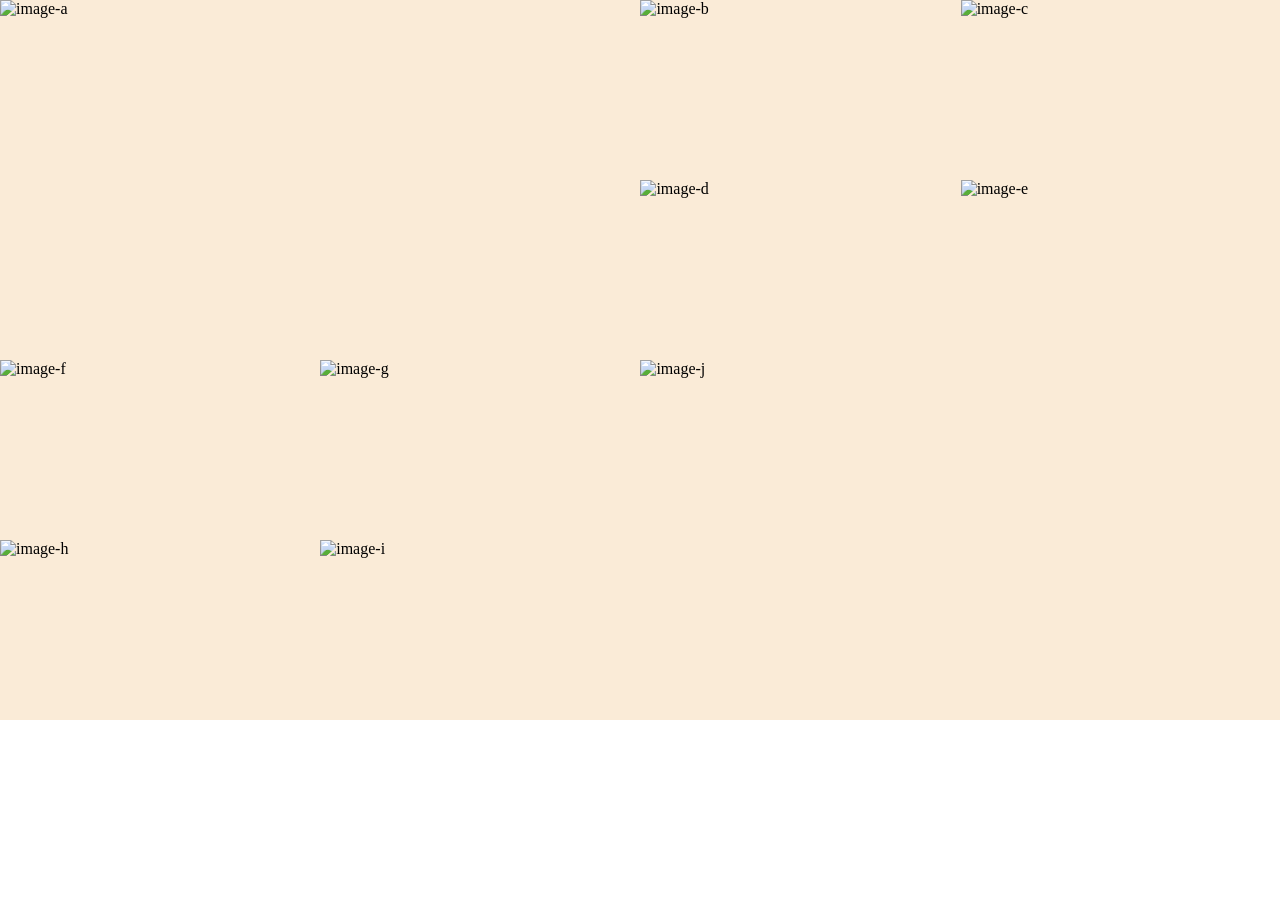
==== index.html @ 026facd8 "image-grid-htmlcss" ====
<!DOCTYPE html>
<html lang="en">
  <head>
    <meta charset="UTF-8" />
    <meta name="viewport" content="width=device-width, initial-scale=1.0" />
    <title>Image grid layout</title>
    <link rel="stylesheet" href="style.css" />
  </head>

  <body>
    <div class="images">
      <img src="https://cdn.pixabay.com/photo/2025/05/02/15/58/flower-girl-9574211_1280.jpg" alt="image-a" class="image image-a" />
      <img
        src="https://cdn.pixabay.com/photo/2025/03/29/11/20/bee-9500879_1280.jpg"
        alt="image-b"
        class="image image-b"
      />
      <img src="https://cdn.pixabay.com/photo/2025/03/09/10/16/sunrise-9456871_1280.jpg" alt="image-c" class="image image-c" />
      <img
        src="https://cdn.pixabay.com/photo/2025/04/30/05/57/bay-9568512_1280.jpg"
        alt="image-d"
        class="image image-d"
      />
      <img src="https://cdn.pixabay.com/photo/2025/04/30/04/42/building-9568428_1280.jpg" alt="image-e" class="image image-e" />
      <img
        src="https://cdn.pixabay.com/photo/2025/03/11/09/51/woman-9461838_1280.jpg"
        alt="image-f"
        class="image image-f"
      />
      <img src="https://cdn.pixabay.com/photo/2024/04/22/16/38/buildings-8713025_1280.jpg" alt="image-g" class="image image-g" />
      <img
        src="https://cdn.pixabay.com/photo/2025/03/31/21/30/italy-9505446_1280.jpg"
        alt="image-h"
        class="image image-h"
      />
      <img src="https://cdn.pixabay.com/photo/2025/03/30/13/01/fairy-tale-9502808_1280.jpg" alt="image-i" class="image image-i" />
      <img
        src="https://cdn.pixabay.com/photo/2025/04/04/15/25/lonely-9513577_1280.jpg"
        alt="image-j"
        class="image image-j"
      />
    </div>
  </body>
</html>
---- style.css ----
* {
    margin: 0px;
    padding: 0px;
    box-sizing: border-box;
}
html, body {
    width: 100%;
    height: 100%;
}
.images {
    width: 100%;
    background-color: antiquewhite;
    display: grid;
    grid-template-areas: 
    "a a b c"
    "a a d e"
    "f g j j"
    "h i j j";
}
img {
    width: 100%;
    aspect-ratio: 16/9;
    object-fit: cover;

}

.image-a {
    grid-area: a;
}
.image-b {
    grid-area: b;
}
.image-c {
    grid-area: c;
}
.image-d {
    grid-area: d;
}
.image-e {
    grid-area: e;
}
.image-f {
    grid-area: f;
}
.image-g {
    grid-area: g;
}
.image-h {
    grid-area: h;
}
.image-i {
    grid-area: i;
}
.image-j {
    grid-area: j;
}
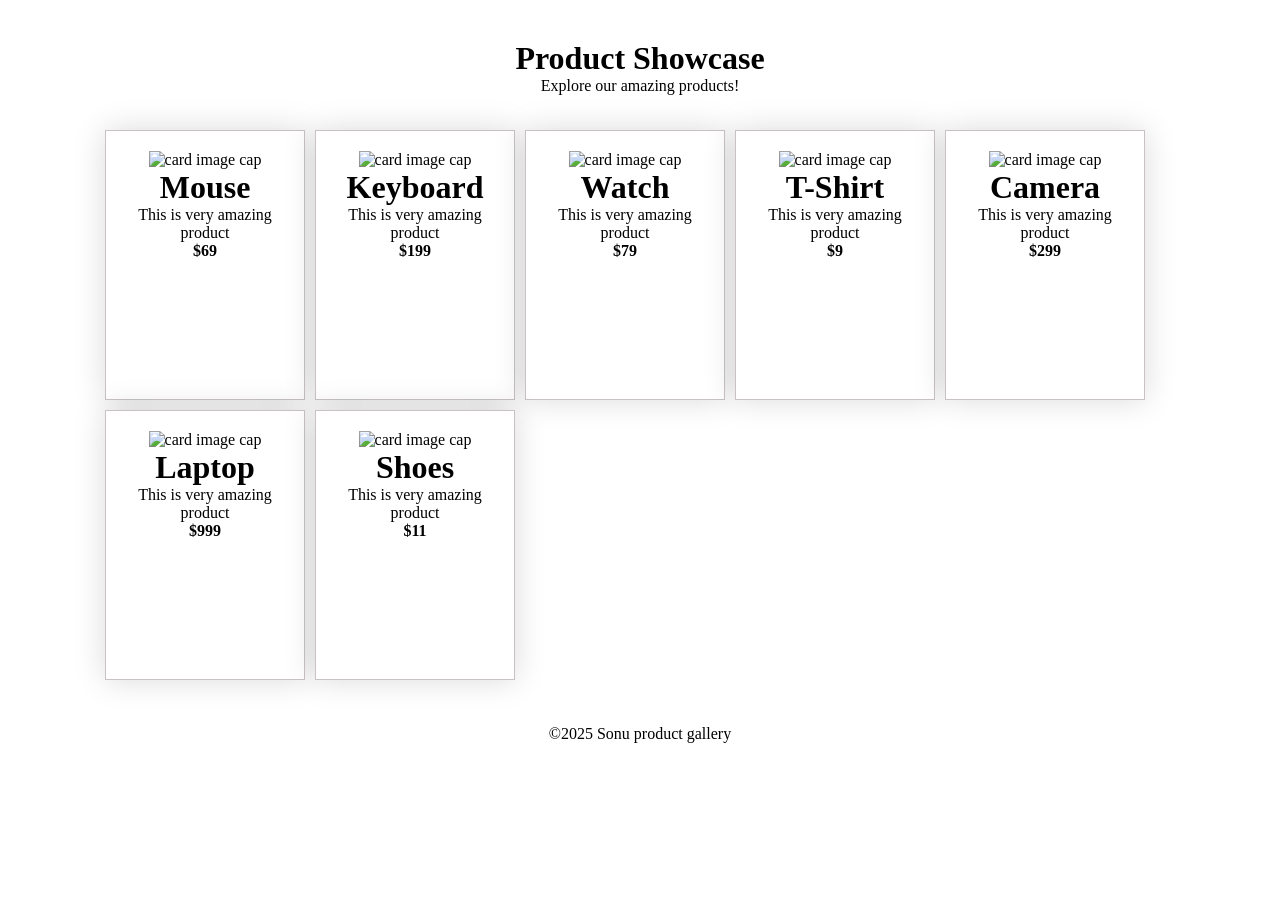
==== commit 7aa2abbc: "Initial commit for product-card-gallery" ====
--- a/index.html
+++ b/index.html
@@ -3,42 +3,120 @@
   <head>
     <meta charset="UTF-8" />
     <meta name="viewport" content="width=device-width, initial-scale=1.0" />
-    <title>Image grid layout</title>
+    <title>Sonu-Product-Gallery</title>
     <link rel="stylesheet" href="style.css" />
   </head>
-
   <body>
-    <div class="images">
-      <img src="https://cdn.pixabay.com/photo/2025/05/02/15/58/flower-girl-9574211_1280.jpg" alt="image-a" class="image image-a" />
-      <img
-        src="https://cdn.pixabay.com/photo/2025/03/29/11/20/bee-9500879_1280.jpg"
-        alt="image-b"
-        class="image image-b"
-      />
-      <img src="https://cdn.pixabay.com/photo/2025/03/09/10/16/sunrise-9456871_1280.jpg" alt="image-c" class="image image-c" />
-      <img
-        src="https://cdn.pixabay.com/photo/2025/04/30/05/57/bay-9568512_1280.jpg"
-        alt="image-d"
-        class="image image-d"
-      />
-      <img src="https://cdn.pixabay.com/photo/2025/04/30/04/42/building-9568428_1280.jpg" alt="image-e" class="image image-e" />
-      <img
-        src="https://cdn.pixabay.com/photo/2025/03/11/09/51/woman-9461838_1280.jpg"
-        alt="image-f"
-        class="image image-f"
-      />
-      <img src="https://cdn.pixabay.com/photo/2024/04/22/16/38/buildings-8713025_1280.jpg" alt="image-g" class="image image-g" />
-      <img
-        src="https://cdn.pixabay.com/photo/2025/03/31/21/30/italy-9505446_1280.jpg"
-        alt="image-h"
-        class="image image-h"
-      />
-      <img src="https://cdn.pixabay.com/photo/2025/03/30/13/01/fairy-tale-9502808_1280.jpg" alt="image-i" class="image image-i" />
-      <img
-        src="https://cdn.pixabay.com/photo/2025/04/04/15/25/lonely-9513577_1280.jpg"
-        alt="image-j"
-        class="image image-j"
-      />
+    <div class="product">
+      <h1>Product Showcase</h1>
+      <p>Explore our amazing products!</p>
     </div>
+    <div class="product-card-head">
+    <div class="product-cards">
+      <!-- mouse -->
+      <div class="card">
+        <img
+          class="card-img-top"
+          src="https://images.pexels.com/photos/27359748/pexels-photo-27359748/free-photo-of-an-orange-mouse-on-a-white-surface.jpeg?auto=compress&cs=tinysrgb&w=800&lazy=load"
+         
+          alt="card image cap"
+        />
+        <div class="card-body">
+          <h1 class="card-title">Mouse</h1>
+          <p class="card-text">This is very amazing product</p>
+          <p class="price">$69</p>
+        </div>
+      </div>
+      <!-- keyboard -->
+      <div class="card">
+        <img
+          class="card-img-top"
+          src="https://images.pexels.com/photos/1772123/pexels-photo-1772123.jpeg?auto=compress&cs=tinysrgb&w=600"
+         
+          alt="card image cap"
+        />
+        <div class="card-body">
+          <h1 class="card-title">Keyboard</h1>
+          <p class="card-text">This is very amazing product</p>
+          <p class="price">$199</p>
+        </div>
+      </div>
+      <!-- watch -->
+      <div class="card">
+        <img
+          class="card-img-top"
+          src="https://images.pexels.com/photos/125779/pexels-photo-125779.jpeg?auto=compress&cs=tinysrgb&w=600"
+        
+          alt="card image cap"
+        />
+        <div class="card-body">
+          <h1 class="card-title">Watch</h1>
+          <p class="card-text">This is very amazing product</p>
+          <p class="price">$79</p>
+        </div>
+      </div>
+      <!-- tshirt -->
+      <div class="card">
+        <img
+          class="card-img-top"
+          src="https://images.pexels.com/photos/6347892/pexels-photo-6347892.jpeg?auto=compress&cs=tinysrgb&w=600"
+          
+          alt="card image cap"
+        />
+        <div class="card-body">
+          <h1 class="card-title">T-Shirt</h1>
+          <p class="card-text">This is very amazing product</p>
+          <p class="price">$9</p>
+        </div>
+      </div>
+      <!-- Camera -->
+      <div class="card">
+        <img
+          class="card-img-top"
+          src="https://images.pexels.com/photos/31069239/pexels-photo-31069239/free-photo-of-young-photographer-holding-dslr-camera-in-studio.jpeg?auto=compress&cs=tinysrgb&w=600"
+        
+          alt="card image cap"
+        />
+        <div class="card-body">
+          <h1 class="card-title">Camera</h1>
+          <p class="card-text">This is very amazing product</p>
+          <p class="price">$299</p>
+        </div>
+      </div>
+      <!-- laptop -->
+      <div class="card">
+        <img
+          class="card-img-top"
+          src="https://images.pexels.com/photos/18105/pexels-photo.jpg?auto=compress&cs=tinysrgb&w=600"
+          
+          alt="card image cap"
+        />
+        <div class="card-body">
+          <h1 class="card-title">Laptop</h1>
+          <p class="card-text">This is very amazing product</p>
+          <p class="price">$999</p>
+        </div>
+      </div>
+      <!-- shoes -->
+      <div class="card">
+        <img
+          class="card-img-top"
+          src="https://images.pexels.com/photos/19090/pexels-photo.jpg?auto=compress&cs=tinysrgb&w=600"
+          width="100%"
+          alt="card image cap"
+        />
+        <div class="card-body">
+          <h1 class="card-title">Shoes</h1>
+          <p class="card-text">This is very amazing product</p>
+          <p class="price">$11</p>
+        </div>
+      </div>
+     
+    
+    </div>
+</div>
+<div class="footer">
+  <p>&copy;2025 Sonu product gallery</p>
+</div>
   </body>
 </html>
--- a/style.css
+++ b/style.css
@@ -3,54 +3,46 @@
     padding: 0px;
     box-sizing: border-box;
 }
-html, body {
-    width: 100%;
-    height: 100%;
+
+.product {
+    text-align: center;
+    margin-top: 40px;
+    margin-bottom: 30px;
 }
-.images {
-    width: 100%;
-    background-color: antiquewhite;
-    display: grid;
-    grid-template-areas: 
-    "a a b c"
-    "a a d e"
-    "f g j j"
-    "h i j j";
+.product-card-head {
+    margin: 20px 90px;
+    padding: 0 10px;
+}
+
+.product-cards {
+    margin: 0px auto;
+    display: flex;
+    flex-wrap: wrap;
+    justify-content: start;
+    align-items: center;
+}
+.card {
+    width: 200px;
+    height: 270px;
+    background-color: white;
+    box-shadow: 0 0 30px rgba(0, 0, 0, 0.15);
+    padding: 20px;
+    margin: 5px;
+    border: 1px solid rgb(200, 194, 194);
+    text-align: center;
+}
+.card-body {
+    text-align: center;
+}
+.price {
+ font-weight: 600;
 }
 img {
-    width: 100%;
-    aspect-ratio: 16/9;
-    object-fit: cover;
-
+    width: 150px;
+    height: 140px;
 }
 
-.image-a {
-    grid-area: a;
-}
-.image-b {
-    grid-area: b;
-}
-.image-c {
-    grid-area: c;
-}
-.image-d {
-    grid-area: d;
-}
-.image-e {
-    grid-area: e;
-}
-.image-f {
-    grid-area: f;
-}
-.image-g {
-    grid-area: g;
-}
-.image-h {
-    grid-area: h;
-}
-.image-i {
-    grid-area: i;
-}
-.image-j {
-    grid-area: j;
+.footer {
+    text-align: center;
+    margin: 40px auto;
 }
